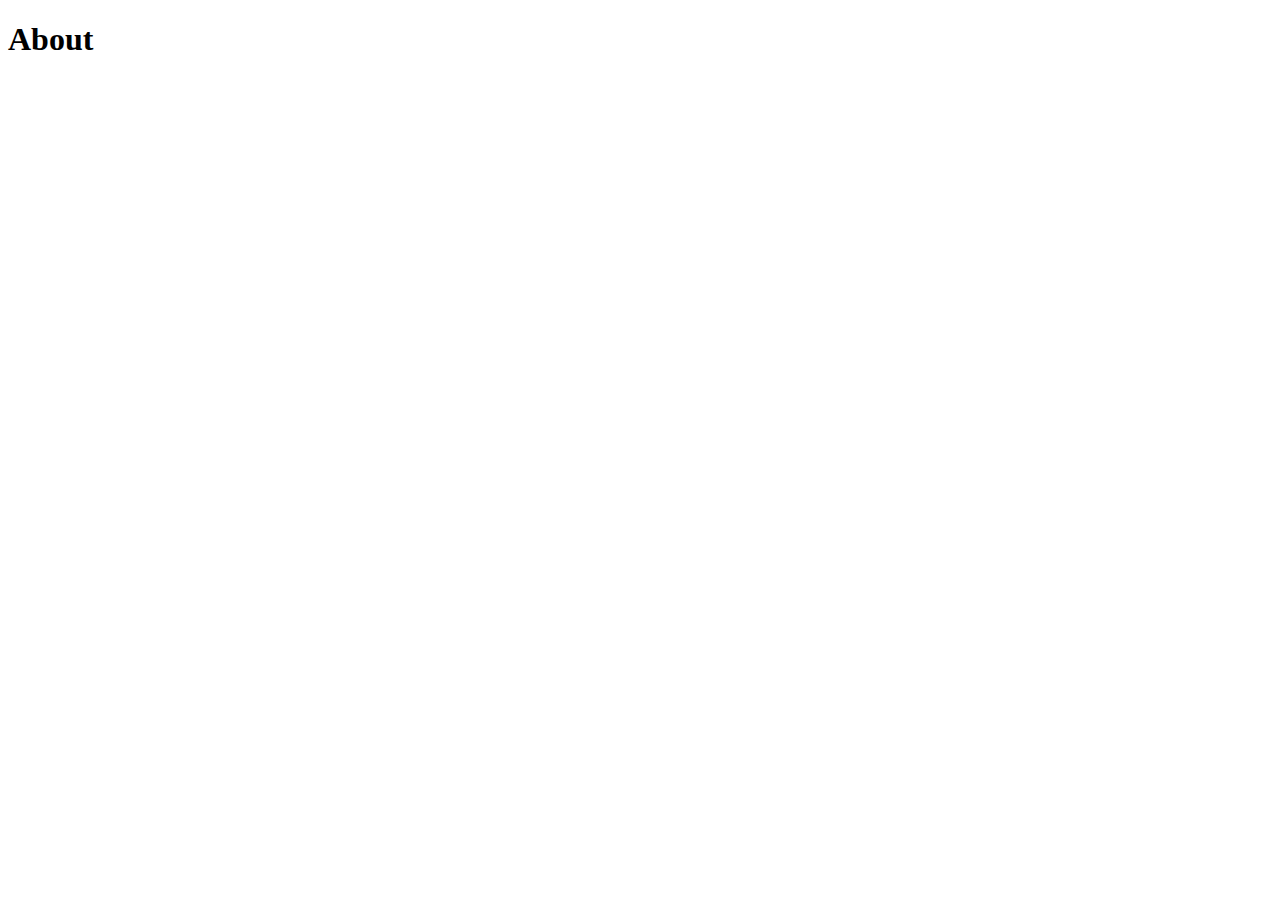
==== src/main/resources/templates/about.html @ dd14050a "Add about page, update RootController" ====
<!DOCTYPE html>
<html xmlns:th="http://www.thymeleaf.org" lang="en">
<head>
  <meta charset="UTF-8">
  <title>Digital Library</title>
</head>
<body>
  <nav th:replace="fragments/navbar::navbar"></nav>
  <h1>About</h1>
</body>
</html>
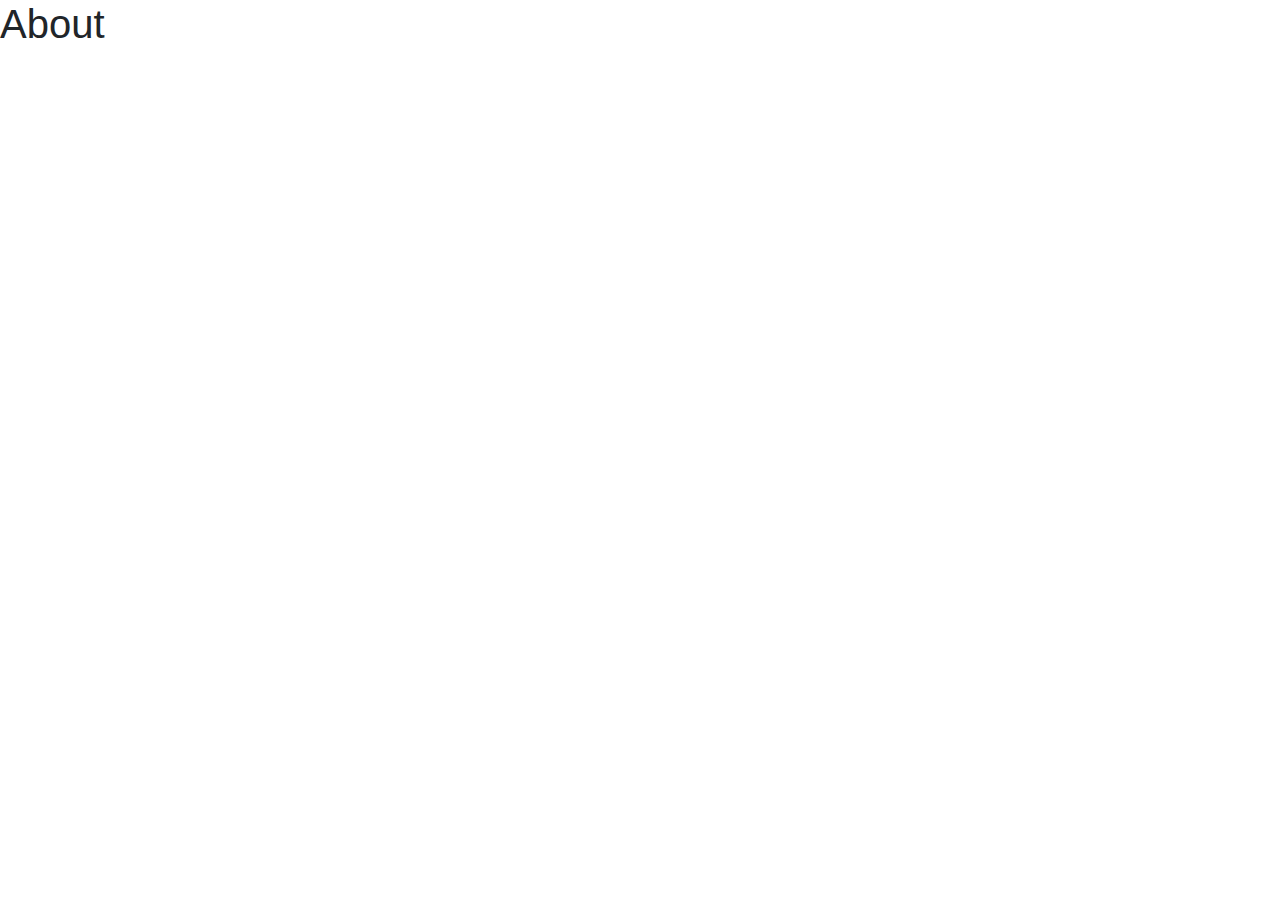
==== commit ba4d171c: "Fix issue with BootApplication not getting controllers" ====
--- a/src/main/resources/templates/about.html
+++ b/src/main/resources/templates/about.html
@@ -3,9 +3,13 @@
 <head>
   <meta charset="UTF-8">
   <title>Digital Library</title>
+  <link rel="stylesheet" type="text/css" href="../static/css/bootstrap.min.css" th:href="@{/css/bootstrap.min.css}"/>
+  <link rel="stylesheet" type="text/css" href="../static/css/indexStyles.css" th:href="@{/css/indexStyles.css}"/>
 </head>
 <body>
   <nav th:replace="fragments/navbar::navbar"></nav>
   <h1>About</h1>
+  <script type="text/javascript" th:src="@{/js/jquery-3.3.1.slim.min.js}" src="../static/js/jquery-3.3.1.slim.min.js"></script>
+  <script type="text/javascript" th:src="@{/js/bootstrap.min.js}" src="../static/js/bootstrap.min.js"></script>
 </body>
 </html>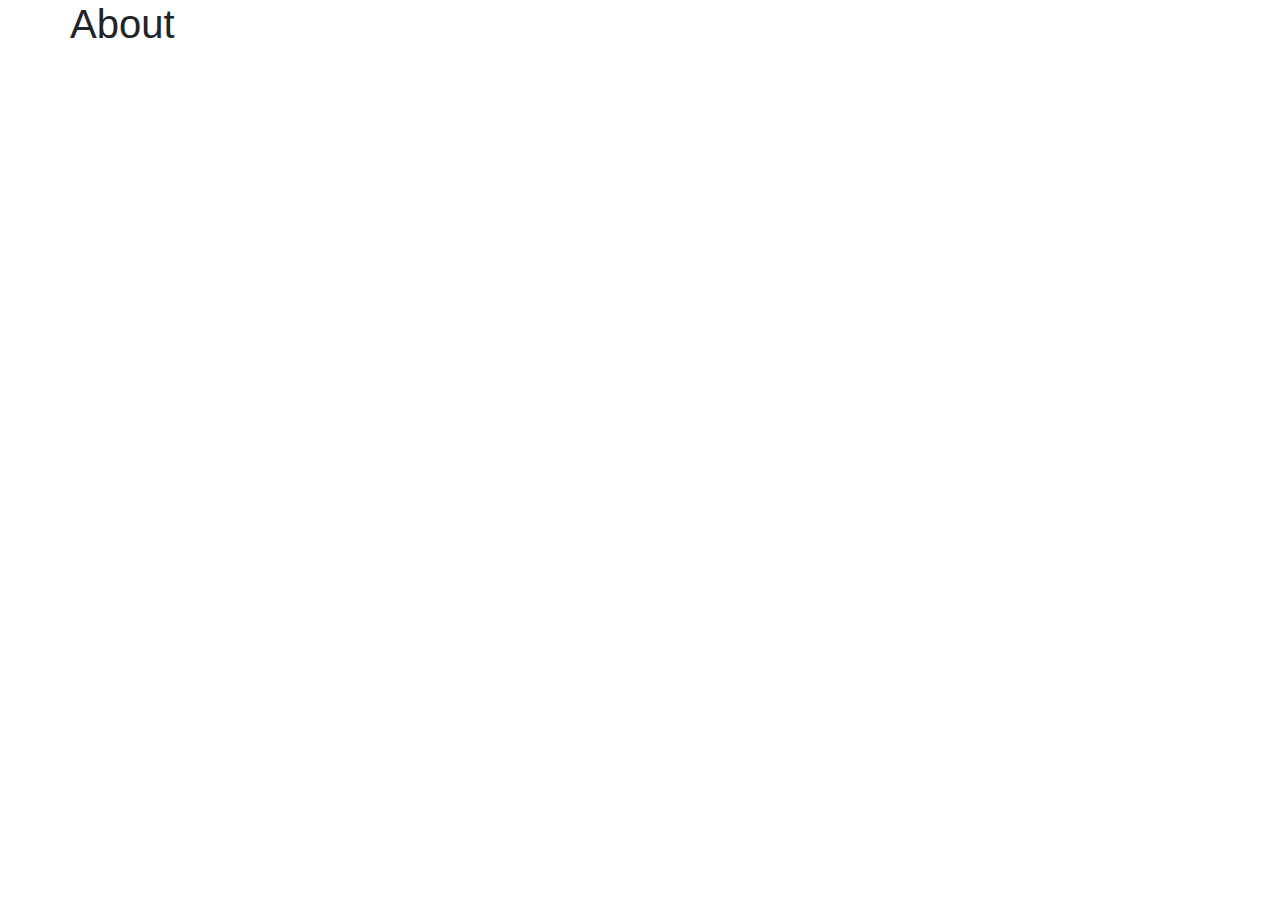
==== commit bdbbf22c: "rename indexStyles to navStyles for navbar, update about page" ====
--- a/src/main/resources/templates/about.html
+++ b/src/main/resources/templates/about.html
@@ -4,11 +4,15 @@
   <meta charset="UTF-8">
   <title>Digital Library</title>
   <link rel="stylesheet" type="text/css" href="../static/css/bootstrap.min.css" th:href="@{/css/bootstrap.min.css}"/>
-  <link rel="stylesheet" type="text/css" href="../static/css/indexStyles.css" th:href="@{/css/indexStyles.css}"/>
+  <link rel="stylesheet" type="text/css" href="../static/css/navStyles.css" th:href="@{/css/navStyles.css}"/>
 </head>
 <body>
   <nav th:replace="fragments/navbar::navbar"></nav>
-  <h1>About</h1>
+  <div class="container">
+    <div class="row">
+      <h1>About</h1>
+    </div>
+  </div>
   <script type="text/javascript" th:src="@{/js/jquery-3.3.1.slim.min.js}" src="../static/js/jquery-3.3.1.slim.min.js"></script>
   <script type="text/javascript" th:src="@{/js/bootstrap.min.js}" src="../static/js/bootstrap.min.js"></script>
 </body>
